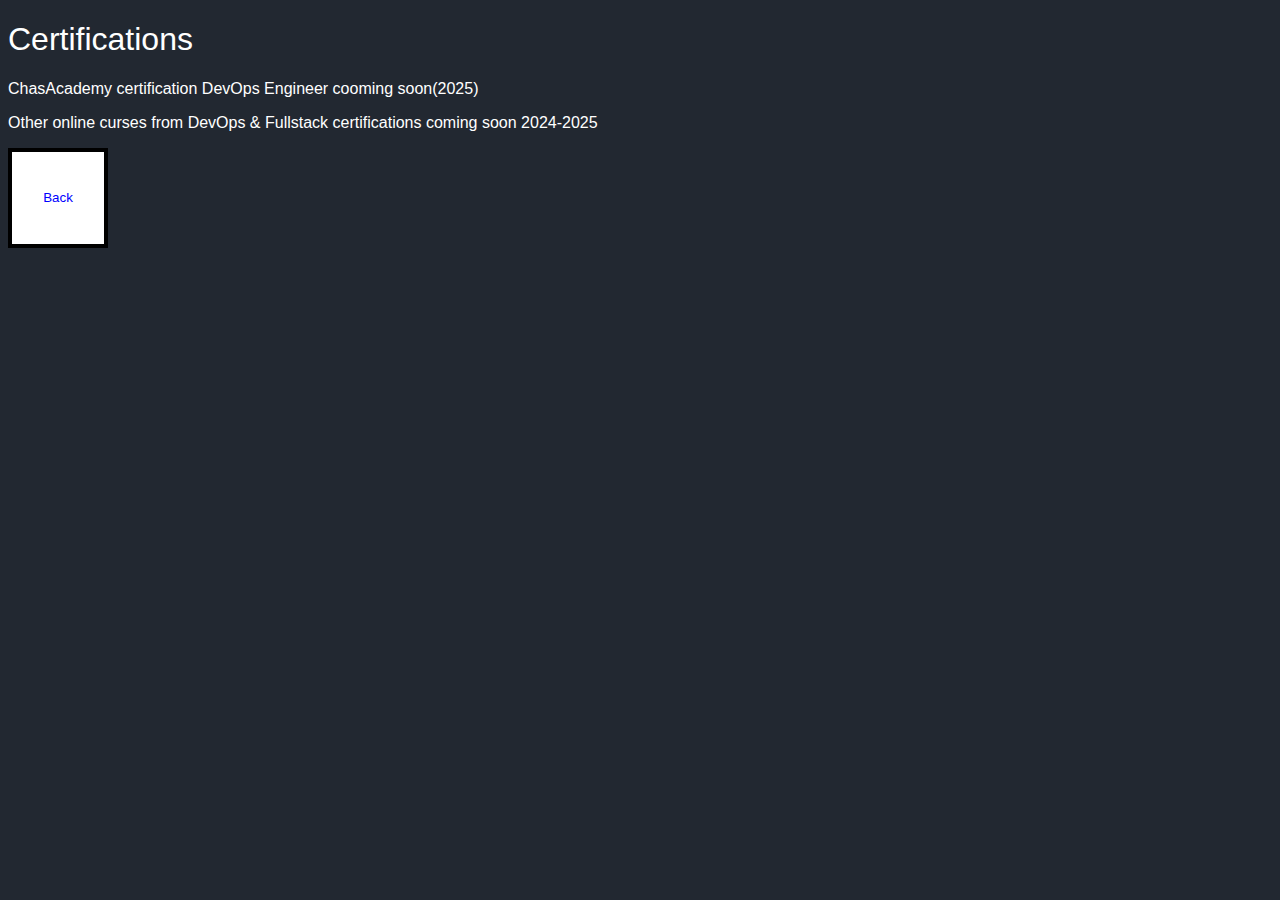
==== certification/certification.html @ 10db244c "my first portfolio website v1" ====
<!DOCTYPE html>
<html lang="en">
<head>
    <meta charset="UTF-8">
    <meta name="viewport" content="width=device-width, initial-scale=1.0">
    <link rel="stylesheet" href="../style.css">
    <title>Document</title>
</head>
<body>
    <h1>Certifications</h1>
    <p>
        ChasAcademy certification DevOps Engineer cooming soon(2025)
    </p>
    <p>
        Other online curses from DevOps & Fullstack certifications coming soon 2024-2025
    </p>
    <a href="../index.html"><button class="linkedin">Back</button></a>
</body>
</html>
---- style.css ----
html{
    background-color: #222831;
    font-family: "Anek Devanagari", sans-serif;
    font-optical-sizing: auto;
    font-weight: 450;
    font-style: normal;
    font-variation-settings: "wdth" 100;
}
div{
    background-color: #393E46;
    color: white;
}
h1{
    color: white;
    font-weight: 450;
}
h2{
    background-color: #393E46;
    color: white;
    font-weight: 450;
}
p{
    color: white;
}

button {
    background-color: white;
    border: 4px solid black;
    width: 100px;
    height: 100px;
    padding: 5px, 10px; /* Corrected padding values */
    cursor: pointer;
}

.linkedin{
    color: blue;
}
.github{
    color: #393E46;
}
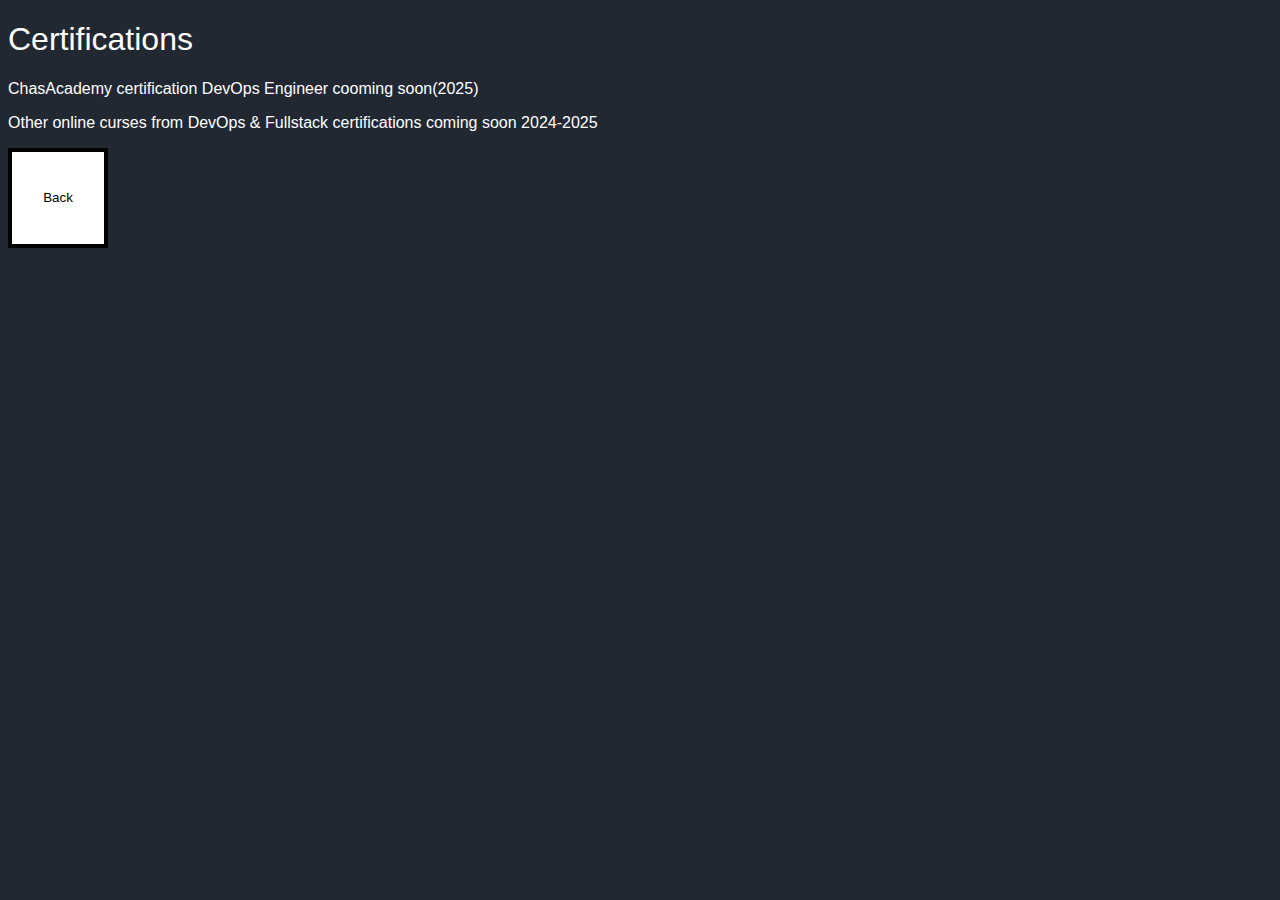
==== commit 0d1d52db: "adding hover & adding 1 project" ====
--- a/certification/certification.html
+++ b/certification/certification.html
@@ -14,6 +14,6 @@
     <p>
         Other online curses from DevOps & Fullstack certifications coming soon 2024-2025
     </p>
-    <a href="../index.html"><button class="linkedin">Back</button></a>
+    <a href="../index.html"><button class="back">Back</button></a>
 </body>
 </html>--- a/style.css
+++ b/style.css
@@ -31,10 +31,16 @@
     padding: 5px, 10px; /* Corrected padding values */
     cursor: pointer;
 }
+button:hover{
+    background-color: #D5ED9F;
+}
+button:hover.back{
+    background-color: red;
+}
 
-.linkedin{
+button.linkedin{
     color: blue;
 }
-.github{
+button.github{
     color: #393E46;
 }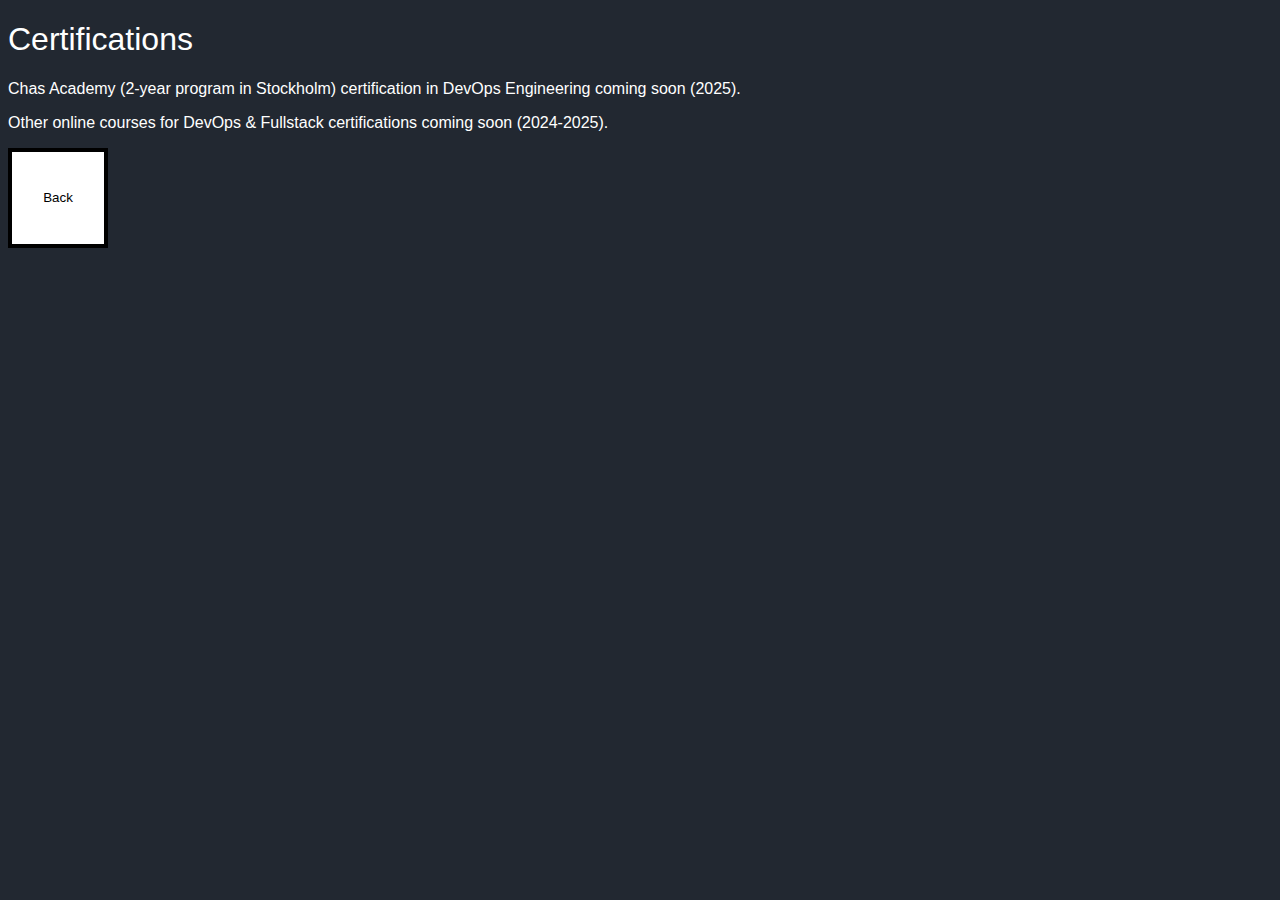
==== commit 2a20409d: "Update certification.html" ====
--- a/certification/certification.html
+++ b/certification/certification.html
@@ -9,11 +9,11 @@
 <body>
     <h1>Certifications</h1>
     <p>
-        ChasAcademy certification DevOps Engineer cooming soon(2025)
+        Chas Academy (2-year program in Stockholm) certification in DevOps Engineering coming soon (2025).
     </p>
     <p>
-        Other online curses from DevOps & Fullstack certifications coming soon 2024-2025
+        Other online courses for DevOps & Fullstack certifications coming soon (2024-2025).
     </p>
     <a href="../index.html"><button class="back">Back</button></a>
 </body>
-</html>+</html>
